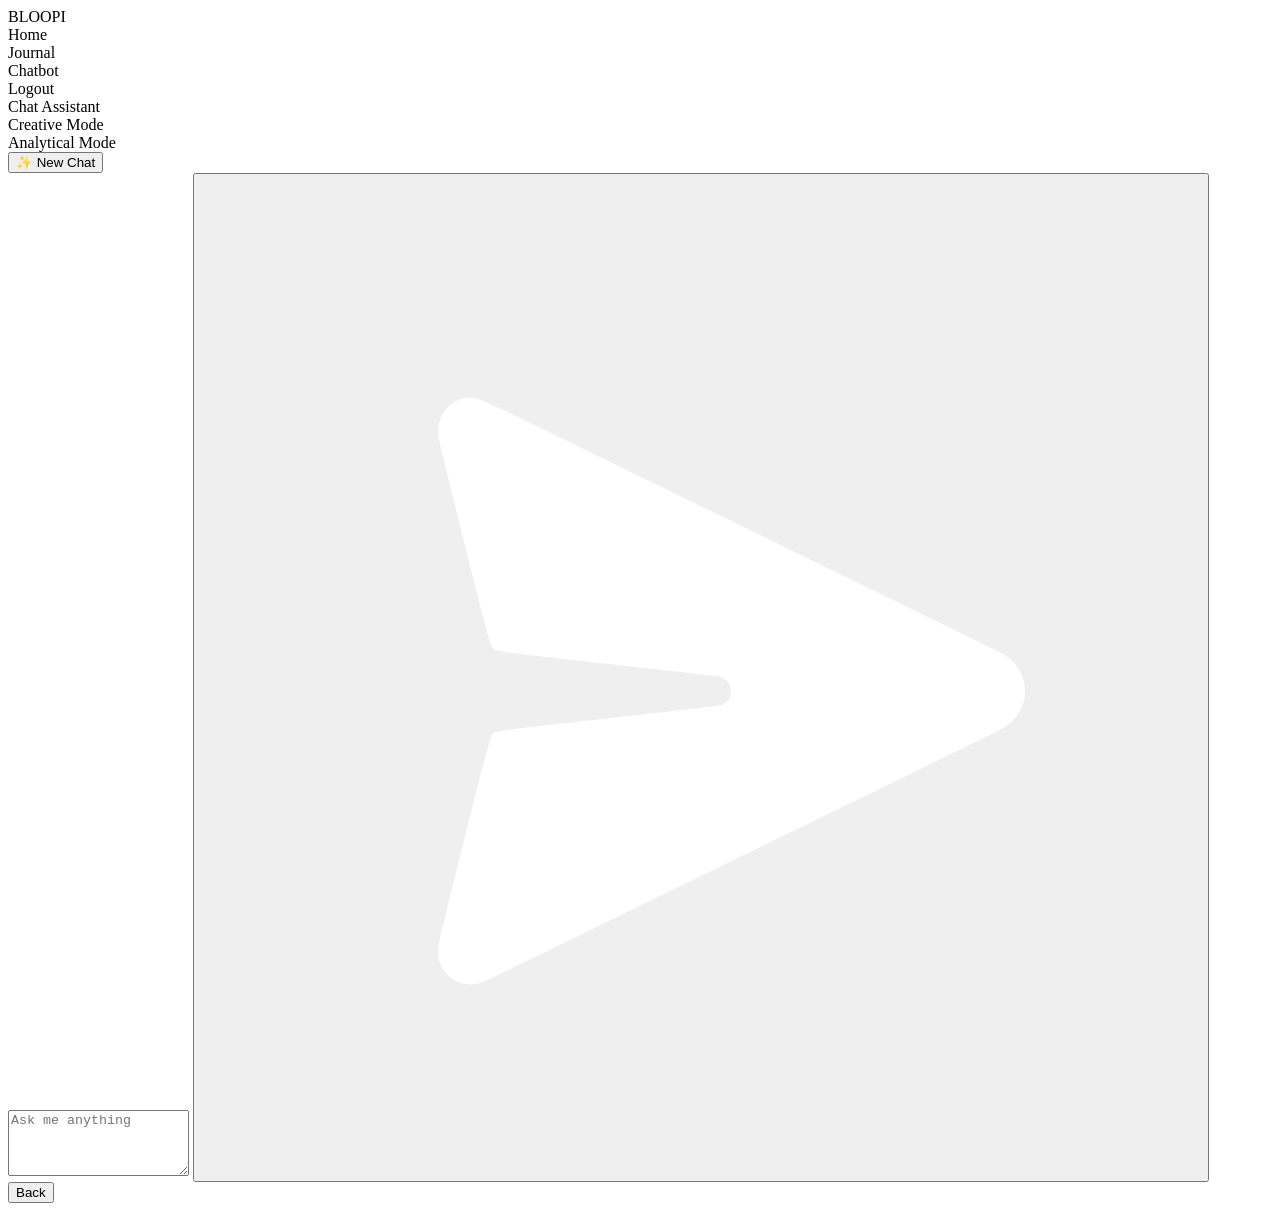
==== templates/chat.html @ b5a86d63 "chatpt2" ====
<!DOCTYPE html>
<html lang="en">
<head>
    <meta charset="UTF-8">
    <meta name="viewport" content="width=device-width, initial-scale=1.0">
    <link href="https://fonts.googleapis.com/css?family=Bungee&display=swap" rel="stylesheet">
    <link href="https://fonts.googleapis.com/css?family=Roboto+Mono&display=swap" rel="stylesheet">
    <title>chatbot</title>
    <link rel="stylesheet" href="{{ url_for('static', filename='chat.css') }}">
</head>
<body>
    <div class="page-container">
        <div class="navbar-column">
            <div class="logo-container">
                <div class="logo">BLOOPI</div>
            </div>
            <div class="nav-container">
                <div id='nav-home' class="nav-item">Home</div>
                <div id='nav-journal' class="nav-item">Journal</div>
                <div id='nav-chat' class="nav-item">Chatbot</div>
            </div>
            <div id="logout">Logout</div>
        </div>
        
        <div class="main-content">
            <div class="main-container">
                <div class="chat-rectangle">
                    <div class="chat-header">
                        <div class="chat-title">Chat Assistant</div>
                        <div class="chat-header-right">
                            <div class="mode-toggle">
                                <span class="mode-label">Creative Mode</span>
                                <div class="toggle-switch" id="modeToggle">
                                    <div class="toggle-slider"></div>
                                </div>
                                <span class="mode-label">Analytical Mode</span>
                            </div>
                            <button class="new-chat-button" id="newChatButton">
                                ✨ New Chat
                            </button>
                        </div>
                    </div>
                    
                    <div class="messages-area" id="messagesArea">
                        <!-- Messages will appear here -->
                    </div>
                    
                    <div class="input-container">
                        <textarea
                            class="input-box"
                            id="messageInput"
                            placeholder="Ask me anything"
                            rows="1"
                        ></textarea>
                        <button class="send-button" id="sendButton">
                            <div class="send-icon">
                                <img src="../static/images/send.png" alt="Send">
                            </div>
                        </button>
                    </div>
                </div>
                
                <button class="back-button">Back</button>
            </div>
        </div>
    </div>
    
    <script>
        const messageInput = document.getElementById('messageInput');
        const sendButton = document.getElementById('sendButton');
        const messagesArea = document.getElementById('messagesArea');

        // Set initial height for the textarea
        messageInput.style.height = '3.75rem'; // Initial size for one line

        // Auto-resize textarea with maximum height limit
        messageInput.addEventListener('input', function() {
        // Reset height to auto first to get accurate scroll height
        this.style.height = '3.75rem'; // Start with single line height
        
        // Only grow if content exceeds current height
        if (this.scrollHeight > this.clientHeight) {
            // Calculate new height with a maximum limit (4 lines approximately)
            const newHeight = Math.min(this.scrollHeight, 120);
        
            // Apply the new height in pixels for smoother transition
            this.style.height = newHeight + 'px';
        }
        });

        // Send message function
        function sendMessage() {
        const message = messageInput.value.trim();
        if (message) {
            // Create user message bubble
            const userMessageBubble = document.createElement('div');
            userMessageBubble.className = 'message-bubble user-message';
            userMessageBubble.textContent = message;
        
            // Add to messages area
            messagesArea.appendChild(userMessageBubble);
        
            // Clear input and reset height
            messageInput.value = '';
            messageInput.style.height = '3.75rem';
        
            // Add AI response (after a small delay to simulate thinking)
            setTimeout(() => {
            // Create AI message bubble
            const aiMessageBubble = document.createElement('div');
            aiMessageBubble.className = 'message-bubble ai-message';
            aiMessageBubble.textContent = "[Insert AI response]";
        
            // Add to messages area
            messagesArea.appendChild(aiMessageBubble);
        
            // Scroll messages to bottom
            messagesArea.scrollTop = messagesArea.scrollHeight;
            }, 500);
            
            // Scroll messages to bottom after user message
            messagesArea.scrollTop = messagesArea.scrollHeight;
        }
        }

        // Send button click
        sendButton.addEventListener('click', sendMessage);

        // Enter key to send (Shift+Enter for new line)
        messageInput.addEventListener('keypress', function(e) {
        if (e.key === 'Enter' && !e.shiftKey) {
            e.preventDefault();
            sendMessage();
        }
        });

        // Back button functionality
        document.querySelector('.back-button').addEventListener('click', function() {
        // You can add navigation logic here
        console.log('Back button clicked');
        });

        //toggle button
        document.getElementById('modeToggle').addEventListener('click', function() {
                    this.classList.toggle('active');
        });

         // New chat button functionality
        document.getElementById('newChatButton').addEventListener('click', function() {
            // Clear all messages
            const messagesArea = document.getElementById('messagesArea');
            messagesArea.innerHTML = '';
        });
    </script>
</body>
</html>
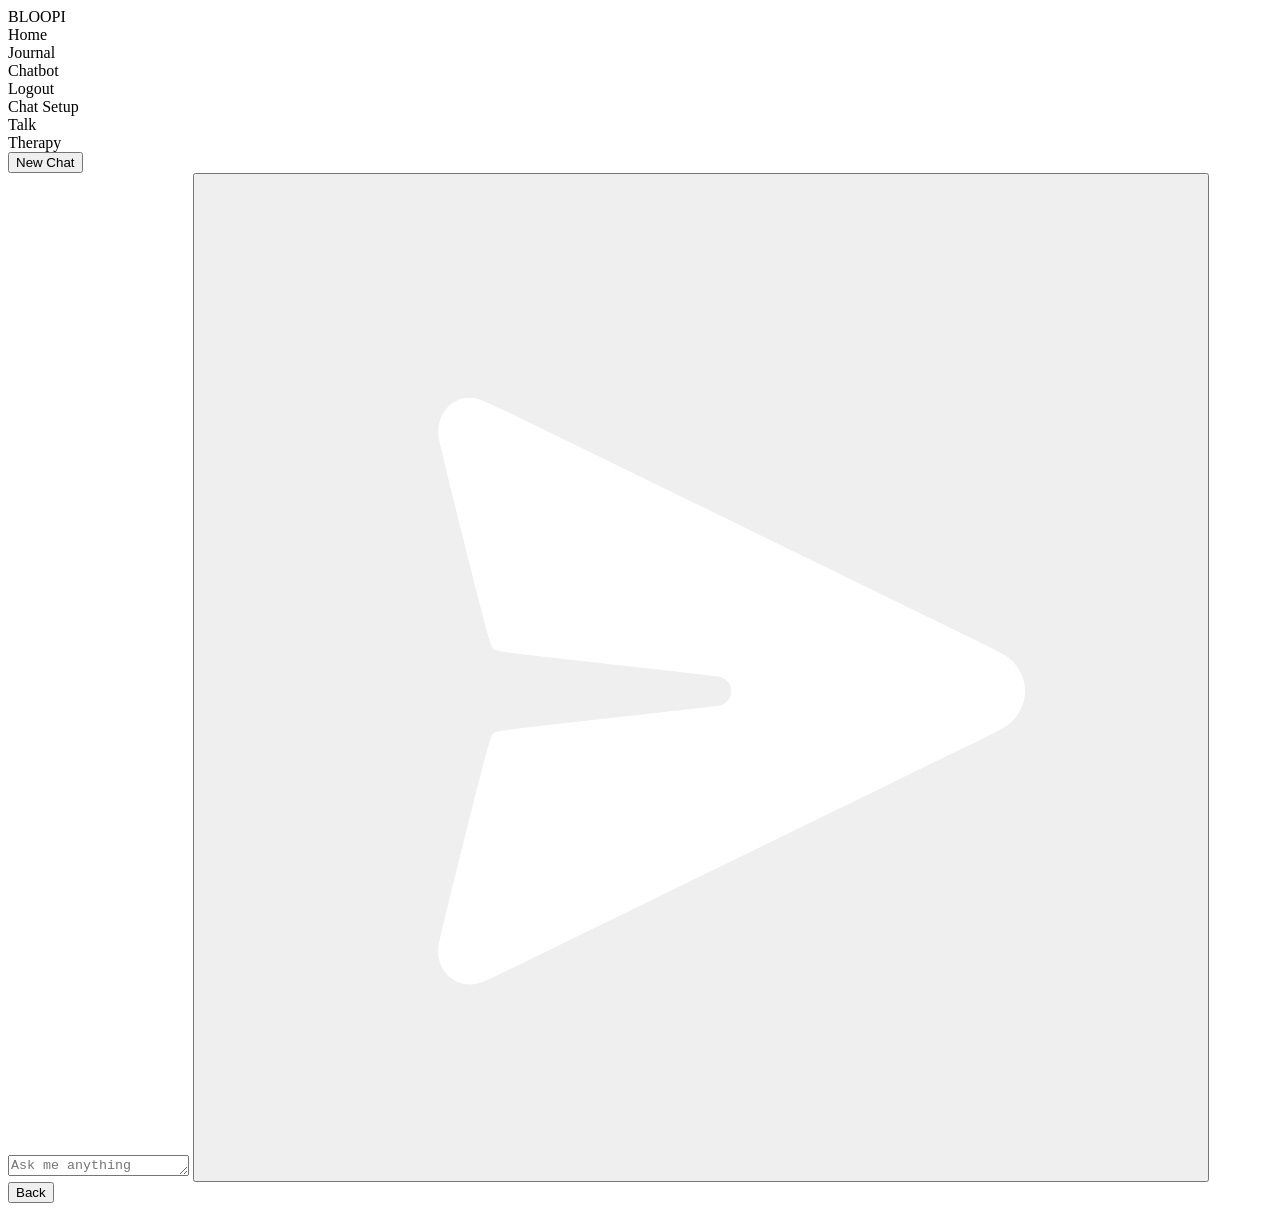
==== commit cd0c0a6b: "Merge branch 'main' of https://github.com/yf004/dreamhacks" ====
--- a/templates/chat.html
+++ b/templates/chat.html
@@ -26,21 +26,19 @@
             <div class="main-container">
                 <div class="chat-rectangle">
                     <div class="chat-header">
-                        <div class="chat-title">Chat Assistant</div>
-                        <div class="chat-header-right">
+                        <div class="chat-title">Chat Setup</div>
+                        <div class="chat-header-right"></div>
                             <div class="mode-toggle">
-                                <span class="mode-label">Creative Mode</span>
+                                <span class="mode-label">Talk</span>
                                 <div class="toggle-switch" id="modeToggle">
                                     <div class="toggle-slider"></div>
                                 </div>
-                                <span class="mode-label">Analytical Mode</span>
+                                <span class="mode-label">Therapy</span>
                             </div>
-                            <button class="new-chat-button" id="newChatButton">
-                                ✨ New Chat
-                            </button>
+                             <button class="new-chat-button" id="newChatButton">New Chat</button>
                         </div>
                     </div>
-                    
+                   
                     <div class="messages-area" id="messagesArea">
                         <!-- Messages will appear here -->
                     </div>
@@ -89,38 +87,40 @@
         });
 
         // Send message function
-        function sendMessage() {
-        const message = messageInput.value.trim();
-        if (message) {
-            // Create user message bubble
-            const userMessageBubble = document.createElement('div');
-            userMessageBubble.className = 'message-bubble user-message';
-            userMessageBubble.textContent = message;
-        
-            // Add to messages area
-            messagesArea.appendChild(userMessageBubble);
-        
-            // Clear input and reset height
-            messageInput.value = '';
-            messageInput.style.height = '3.75rem';
-        
-            // Add AI response (after a small delay to simulate thinking)
-            setTimeout(() => {
-            // Create AI message bubble
-            const aiMessageBubble = document.createElement('div');
-            aiMessageBubble.className = 'message-bubble ai-message';
-            aiMessageBubble.textContent = "[Insert AI response]";
-        
-            // Add to messages area
-            messagesArea.appendChild(aiMessageBubble);
-        
-            // Scroll messages to bottom
-            messagesArea.scrollTop = messagesArea.scrollHeight;
-            }, 500);
+        async function sendMessage() {
+            const message = messageInput.value.trim();
+            if (message) {
+                // Create user message bubble
+                const userMessageBubble = document.createElement('div');
+                userMessageBubble.className = 'message-bubble user-message';
+                userMessageBubble.textContent = message;
             
-            // Scroll messages to bottom after user message
-            messagesArea.scrollTop = messagesArea.scrollHeight;
-        }
+                // Add to messages area
+                messagesArea.appendChild(userMessageBubble);
+            
+                // Clear input and reset height
+                messageInput.value = '';
+                messageInput.style.height = '3.75rem';
+            
+                // Add AI response (after a small delay to simulate thinking)
+                setTimeout(() => {
+                // Create AI message bubble
+                const aiMessageBubble = document.createElement('div');
+                aiMessageBubble.className = 'message-bubble ai-message';
+
+                get_ai_response(message, "talk")
+                aiMessageBubble.textContent = message;
+            
+                // Add to messages area
+                messagesArea.appendChild(aiMessageBubble);
+            
+                // Scroll messages to bottom
+                messagesArea.scrollTop = messagesArea.scrollHeight;
+                }, 500);
+                
+                // Scroll messages to bottom after user message
+                messagesArea.scrollTop = messagesArea.scrollHeight;
+            }
         }
 
         // Send button click
@@ -145,12 +145,37 @@
                     this.classList.toggle('active');
         });
 
+<<<<<<< HEAD
+
+        async function get_ai_response(user_input, mode){
+            let formData = new FormData();
+            formData.append('message', user_input);
+            formData.append('mode', mode);
+            fetch('/get_chatbot_response', {
+                method: 'POST',
+                body: formData
+            }).then(response => {
+                if (!response.ok) {
+                    throw new Error('Network response was not ok');
+                }
+                return response.json();
+            }).then(data => {
+                if (data.hasOwnProperty('response')) {
+                    return data.response;
+                }
+            })
+            .catch(error => {
+                console.log(error);
+            });
+        }
+=======
          // New chat button functionality
         document.getElementById('newChatButton').addEventListener('click', function() {
             // Clear all messages
             const messagesArea = document.getElementById('messagesArea');
             messagesArea.innerHTML = '';
         });
+>>>>>>> 15da755f329161cb8f94271bc91508cb7e93136d
     </script>
 </body>
 </html>
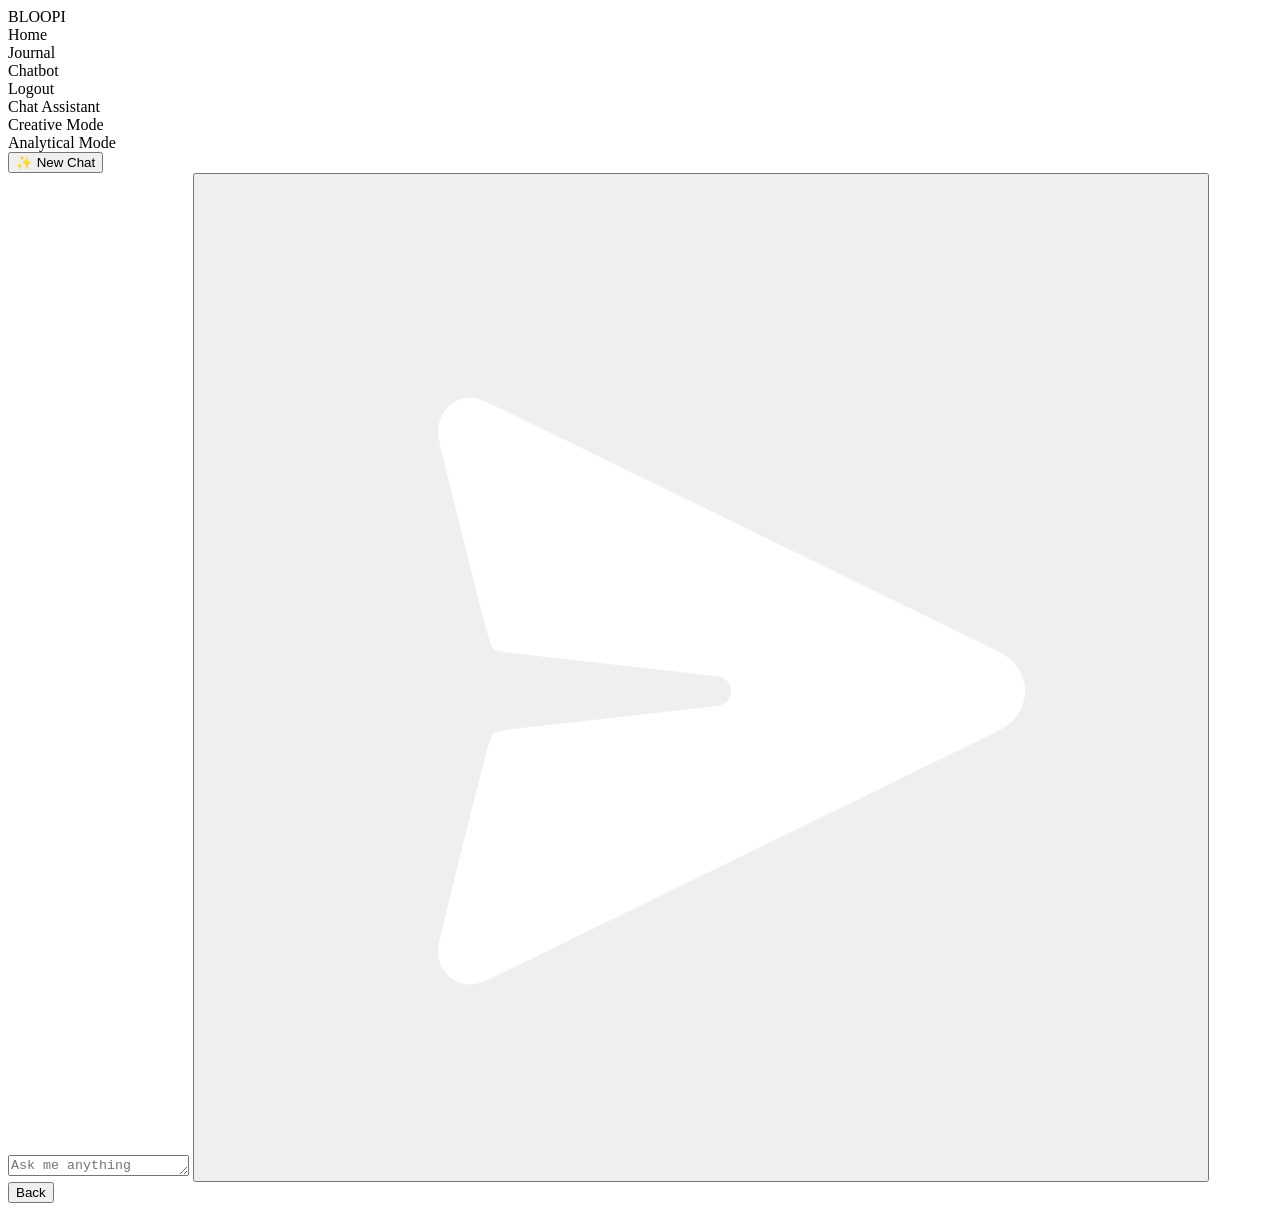
==== commit 0e2831d1: "Merge branch 'main' of https://github.com/yf004/dreamhacks" ====
--- a/templates/chat.html
+++ b/templates/chat.html
@@ -26,19 +26,21 @@
             <div class="main-container">
                 <div class="chat-rectangle">
                     <div class="chat-header">
-                        <div class="chat-title">Chat Setup</div>
-                        <div class="chat-header-right"></div>
+                        <div class="chat-title">Chat Assistant</div>
+                        <div class="chat-header-right">
                             <div class="mode-toggle">
-                                <span class="mode-label">Talk</span>
+                                <span class="mode-label">Creative Mode</span>
                                 <div class="toggle-switch" id="modeToggle">
                                     <div class="toggle-slider"></div>
                                 </div>
-                                <span class="mode-label">Therapy</span>
+                                <span class="mode-label">Analytical Mode</span>
                             </div>
-                             <button class="new-chat-button" id="newChatButton">New Chat</button>
+                            <button class="new-chat-button" id="newChatButton">
+                                ✨ New Chat
+                            </button>
                         </div>
                     </div>
-                   
+                    
                     <div class="messages-area" id="messagesArea">
                         <!-- Messages will appear here -->
                     </div>
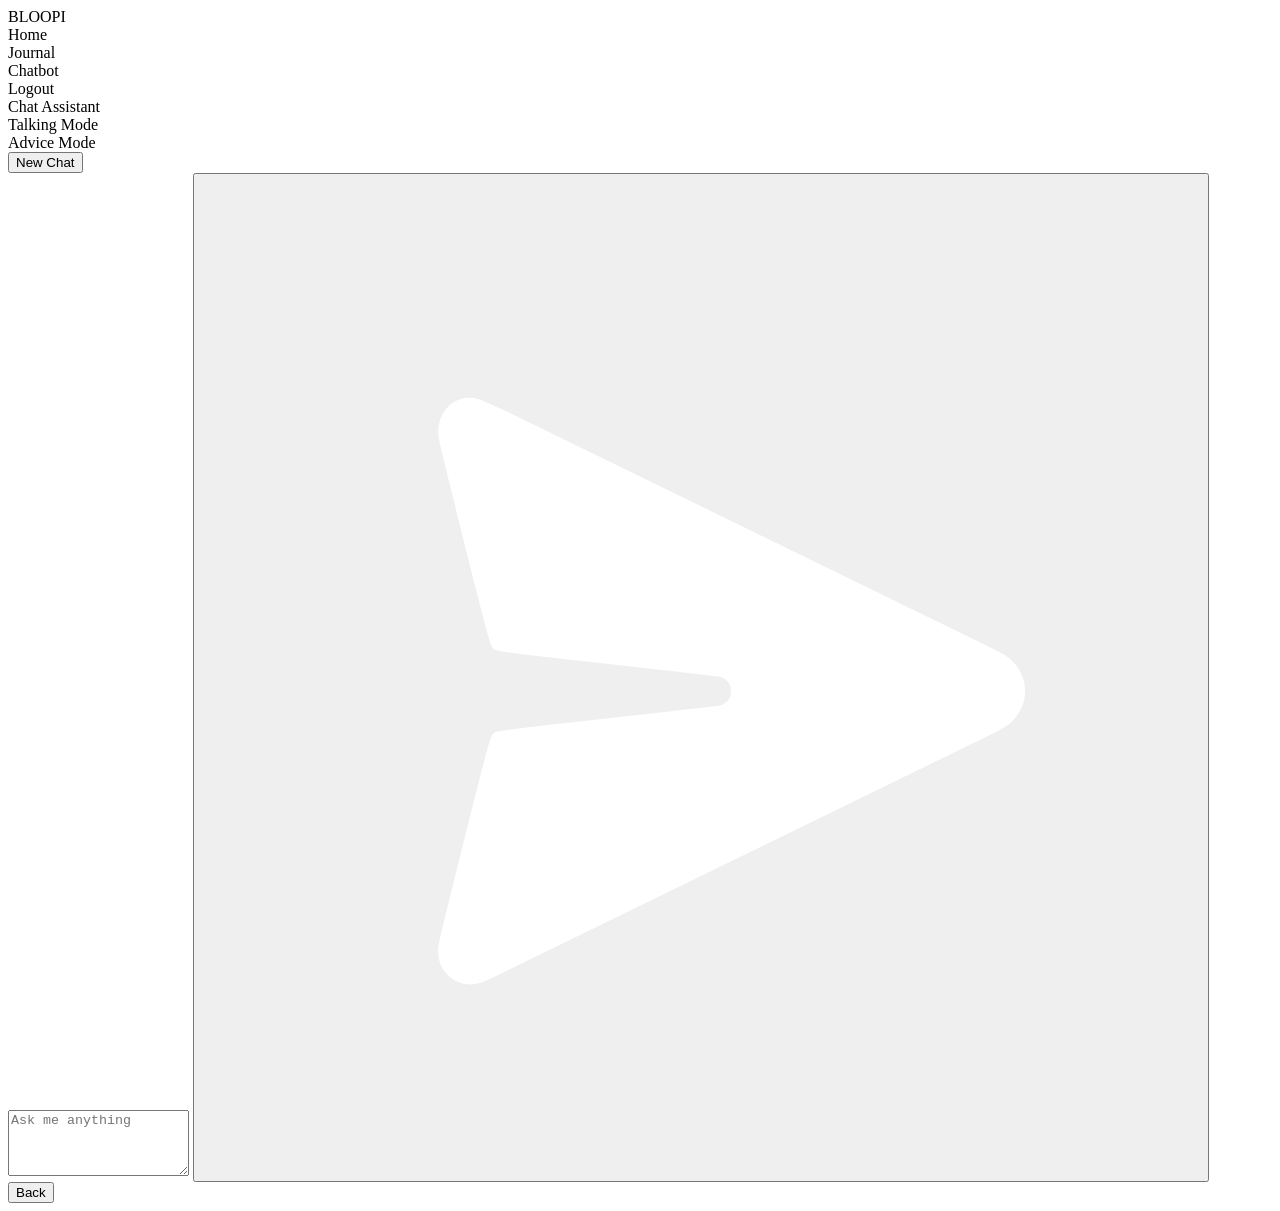
==== commit 12b4d51c: "chatpt3" ====
--- a/templates/chat.html
+++ b/templates/chat.html
@@ -29,15 +29,13 @@
                         <div class="chat-title">Chat Assistant</div>
                         <div class="chat-header-right">
                             <div class="mode-toggle">
-                                <span class="mode-label">Creative Mode</span>
+                                <span class="mode-label">Talking Mode</span>
                                 <div class="toggle-switch" id="modeToggle">
                                     <div class="toggle-slider"></div>
                                 </div>
-                                <span class="mode-label">Analytical Mode</span>
+                                <span class="mode-label">Advice Mode</span>
                             </div>
-                            <button class="new-chat-button" id="newChatButton">
-                                ✨ New Chat
-                            </button>
+                            <button class="new-chat-button" id="newChatButton"> New Chat</button>
                         </div>
                     </div>
                     
@@ -89,40 +87,38 @@
         });
 
         // Send message function
-        async function sendMessage() {
-            const message = messageInput.value.trim();
-            if (message) {
-                // Create user message bubble
-                const userMessageBubble = document.createElement('div');
-                userMessageBubble.className = 'message-bubble user-message';
-                userMessageBubble.textContent = message;
+        function sendMessage() {
+        const message = messageInput.value.trim();
+        if (message) {
+            // Create user message bubble
+            const userMessageBubble = document.createElement('div');
+            userMessageBubble.className = 'message-bubble user-message';
+            userMessageBubble.textContent = message;
+        
+            // Add to messages area
+            messagesArea.appendChild(userMessageBubble);
+        
+            // Clear input and reset height
+            messageInput.value = '';
+            messageInput.style.height = '3.75rem';
+        
+            // Add AI response (after a small delay to simulate thinking)
+            setTimeout(() => {
+            // Create AI message bubble
+            const aiMessageBubble = document.createElement('div');
+            aiMessageBubble.className = 'message-bubble ai-message';
+            aiMessageBubble.textContent = "[Insert AI response]";
+        
+            // Add to messages area
+            messagesArea.appendChild(aiMessageBubble);
+        
+            // Scroll messages to bottom
+            messagesArea.scrollTop = messagesArea.scrollHeight;
+            }, 500);
             
-                // Add to messages area
-                messagesArea.appendChild(userMessageBubble);
-            
-                // Clear input and reset height
-                messageInput.value = '';
-                messageInput.style.height = '3.75rem';
-            
-                // Add AI response (after a small delay to simulate thinking)
-                setTimeout(() => {
-                // Create AI message bubble
-                const aiMessageBubble = document.createElement('div');
-                aiMessageBubble.className = 'message-bubble ai-message';
-
-                get_ai_response(message, "talk")
-                aiMessageBubble.textContent = message;
-            
-                // Add to messages area
-                messagesArea.appendChild(aiMessageBubble);
-            
-                // Scroll messages to bottom
-                messagesArea.scrollTop = messagesArea.scrollHeight;
-                }, 500);
-                
-                // Scroll messages to bottom after user message
-                messagesArea.scrollTop = messagesArea.scrollHeight;
-            }
+            // Scroll messages to bottom after user message
+            messagesArea.scrollTop = messagesArea.scrollHeight;
+        }
         }
 
         // Send button click
@@ -147,37 +143,12 @@
                     this.classList.toggle('active');
         });
 
-<<<<<<< HEAD
-
-        async function get_ai_response(user_input, mode){
-            let formData = new FormData();
-            formData.append('message', user_input);
-            formData.append('mode', mode);
-            fetch('/get_chatbot_response', {
-                method: 'POST',
-                body: formData
-            }).then(response => {
-                if (!response.ok) {
-                    throw new Error('Network response was not ok');
-                }
-                return response.json();
-            }).then(data => {
-                if (data.hasOwnProperty('response')) {
-                    return data.response;
-                }
-            })
-            .catch(error => {
-                console.log(error);
-            });
-        }
-=======
          // New chat button functionality
         document.getElementById('newChatButton').addEventListener('click', function() {
             // Clear all messages
             const messagesArea = document.getElementById('messagesArea');
             messagesArea.innerHTML = '';
         });
->>>>>>> 15da755f329161cb8f94271bc91508cb7e93136d
     </script>
 </body>
 </html>
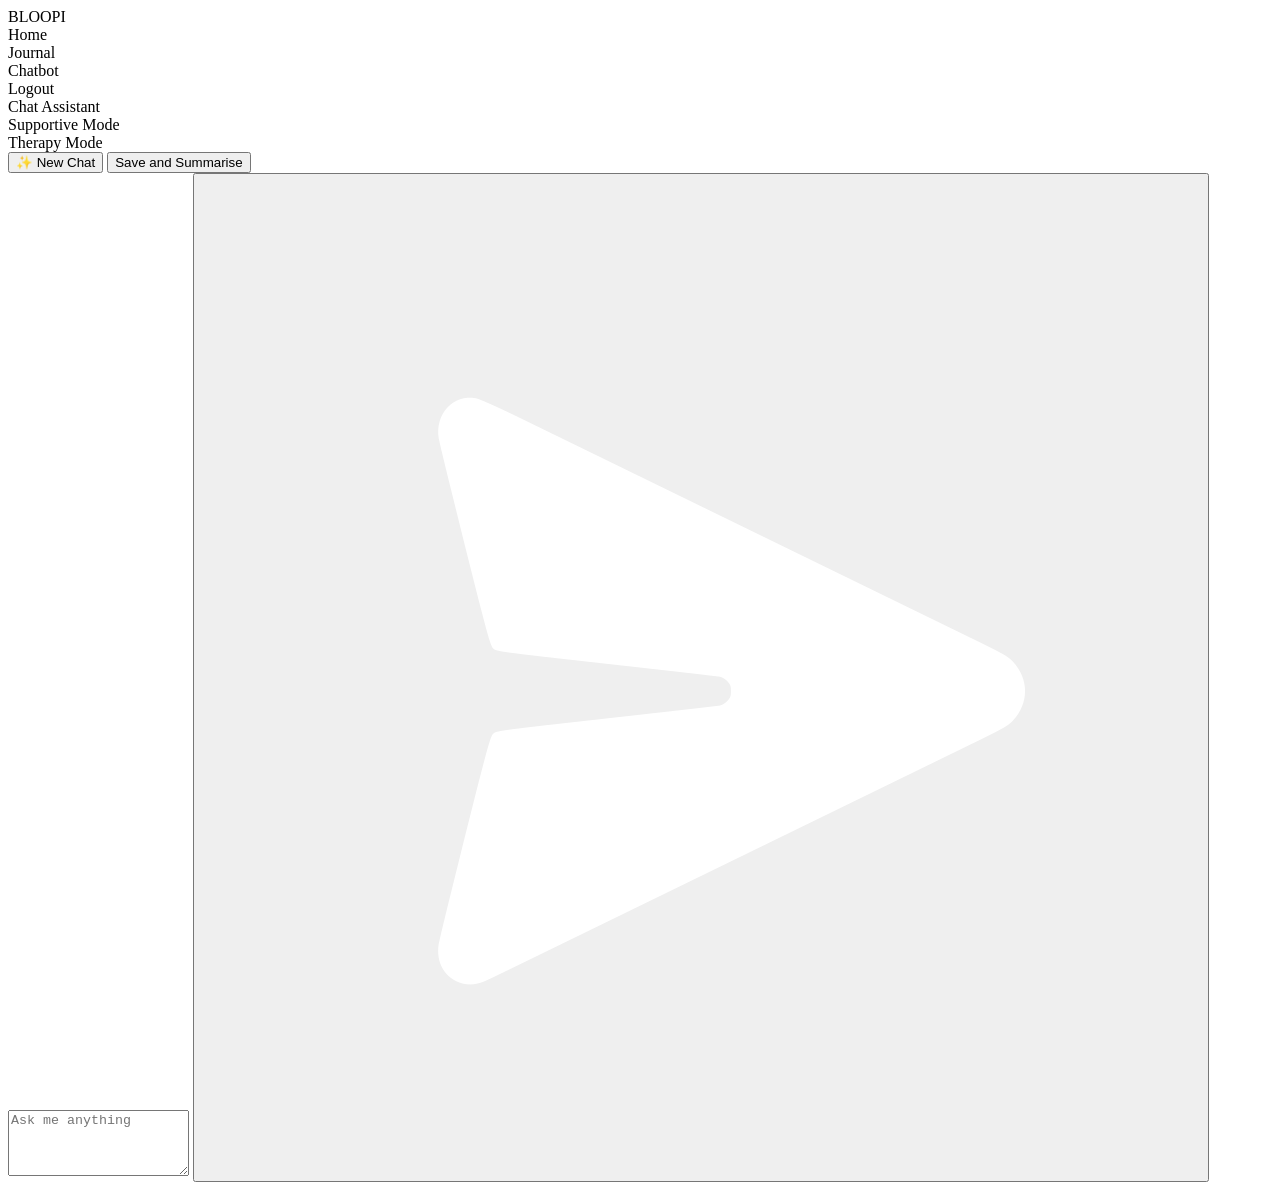
==== commit 171b7963: "yay" ====
--- a/templates/chat.html
+++ b/templates/chat.html
@@ -29,13 +29,14 @@
                         <div class="chat-title">Chat Assistant</div>
                         <div class="chat-header-right">
                             <div class="mode-toggle">
-                                <span class="mode-label">Talking Mode</span>
+                                <span class="mode-label">Supportive Mode</span>
                                 <div class="toggle-switch" id="modeToggle">
                                     <div class="toggle-slider"></div>
                                 </div>
-                                <span class="mode-label">Advice Mode</span>
+                                <span class="mode-label">Therapy Mode</span>
                             </div>
-                            <button class="new-chat-button" id="newChatButton"> New Chat</button>
+                            <button class="new-chat-button" id="newChatButton">✨ New Chat</button>
+                            <button class="new-chat-button" id="saveButn">Save and Summarise</button>
                         </div>
                     </div>
                     
@@ -57,22 +58,20 @@
                         </button>
                     </div>
                 </div>
-                
-                <button class="back-button">Back</button>
             </div>
         </div>
     </div>
     
     <script>
-        const messageInput = document.getElementById('messageInput');
-        const sendButton = document.getElementById('sendButton');
-        const messagesArea = document.getElementById('messagesArea');
-
-        // Set initial height for the textarea
-        messageInput.style.height = '3.75rem'; // Initial size for one line
-
-        // Auto-resize textarea with maximum height limit
-        messageInput.addEventListener('input', function() {
+    const messageInput = document.getElementById('messageInput');
+    const sendButton = document.getElementById('sendButton');
+    const messagesArea = document.getElementById('messagesArea');
+
+    // Set initial height for the textarea
+    messageInput.style.height = '3.75rem'; // Initial size for one line
+
+    // Auto-resize textarea with maximum height limit
+    messageInput.addEventListener('input', function() {
         // Reset height to auto first to get accurate scroll height
         this.style.height = '3.75rem'; // Start with single line height
         
@@ -84,10 +83,13 @@
             // Apply the new height in pixels for smoother transition
             this.style.height = newHeight + 'px';
         }
-        });
-
-        // Send message function
-        function sendMessage() {
+    });
+
+    const modes = ['talk', 'help'];
+    let currMode = 0;
+
+    // Send message function
+    async function sendMessage() {
         const message = messageInput.value.trim();
         if (message) {
             // Create user message bubble
@@ -103,52 +105,114 @@
             messageInput.style.height = '3.75rem';
         
             // Add AI response (after a small delay to simulate thinking)
-            setTimeout(() => {
-            // Create AI message bubble
-            const aiMessageBubble = document.createElement('div');
-            aiMessageBubble.className = 'message-bubble ai-message';
-            aiMessageBubble.textContent = "[Insert AI response]";
-        
-            // Add to messages area
-            messagesArea.appendChild(aiMessageBubble);
-        
-            // Scroll messages to bottom
-            messagesArea.scrollTop = messagesArea.scrollHeight;
+            setTimeout(async () => { // Make the callback async
+                // Create AI message bubble
+                const aiMessageBubble = document.createElement('div');
+                aiMessageBubble.className = 'message-bubble ai-message';
+                aiMessageBubble.textContent = '...';
+                messagesArea.appendChild(aiMessageBubble);
+                
+                // Await the AI response
+                const aiResponse = await get_ai_response(message, modes[currMode]);
+                aiMessageBubble.textContent = aiResponse;
+                // Scroll messages to bottom
+                messagesArea.scrollTop = messagesArea.scrollHeight;
             }, 500);
             
             // Scroll messages to bottom after user message
             messagesArea.scrollTop = messagesArea.scrollHeight;
         }
-        }
-
-        // Send button click
-        sendButton.addEventListener('click', sendMessage);
-
-        // Enter key to send (Shift+Enter for new line)
-        messageInput.addEventListener('keypress', function(e) {
+    }
+
+    // Send button click
+    sendButton.addEventListener('click', sendMessage);
+
+    // Enter key to send (Shift+Enter for new line)
+    messageInput.addEventListener('keypress', function(e) {
         if (e.key === 'Enter' && !e.shiftKey) {
             e.preventDefault();
             sendMessage();
         }
+    });
+
+    document.getElementById('modeToggle').addEventListener('click', function() {
+        this.classList.toggle('active');
+        currMode += 1;
+        currMode = currMode % 2;
+    });
+
+    async function get_ai_response(user_input, mode) {
+        let formData = new FormData();
+        formData.append('message', user_input);
+        formData.append('mode', mode);
+        
+        try {
+            const response = await fetch('/get_chatbot_response', {
+                method: 'POST',
+                body: formData
+            });
+            if (!response.ok) {
+                throw new Error('Network response was not ok');
+            }
+            const data = await response.json();
+            if (data.hasOwnProperty('response')) {
+                return data.response; // Return the AI response
+            }
+        } catch (error) {
+            console.log(error);
+        }
+    }
+
+    // New chat button functionality
+    document.getElementById('newChatButton').addEventListener('click', function() {
+        fetch('/new_chat', {
+            method: 'GET'
+        })
+        .catch(error => {
+            console.log(error);
         });
-
-        // Back button functionality
-        document.querySelector('.back-button').addEventListener('click', function() {
-        // You can add navigation logic here
-        console.log('Back button clicked');
+    });
+
+    function setUpNavBar(curr) {
+        document.getElementById('nav-home').onclick = function() {
+            if (curr !== 'home') { window.location.href = "/home"; }
+        };
+        document.getElementById('nav-journal').onclick = function() {
+            if (curr !== 'journal') { window.location.href = "/journal"; }
+        };
+        document.getElementById('nav-chat').onclick = function() {
+            if (curr !== 'chat') { window.location.href = "/chat"; }
+        };
+    }
+
+    setUpNavBar('chat');
+
+    document.getElementById('saveButn').onclick = async function(){
+        const aiMessageBubble = document.createElement('div');
+        aiMessageBubble.className = 'message-bubble ai-message';
+        aiMessageBubble.textContent = '...';
+        fetch('/save_chat', {
+            method: 'GET'
+        }).then(response => {
+            if (!response.ok) {
+                throw new Error('Network response was not ok');
+            }
+            return response.json();
+        }).then(data => {
+            if (data.hasOwnProperty('summary')) {
+                const summary = data.get('summary');
+                aiMessageBubble.textContent = summary;
+                messagesArea.appendChild(aiMessageBubble);
+
+            } else {
+                return;
+            }
+        })
+        .catch(error => {
+            console.log(error);
         });
-
-        //toggle button
-        document.getElementById('modeToggle').addEventListener('click', function() {
-                    this.classList.toggle('active');
-        });
-
-         // New chat button functionality
-        document.getElementById('newChatButton').addEventListener('click', function() {
-            // Clear all messages
-            const messagesArea = document.getElementById('messagesArea');
-            messagesArea.innerHTML = '';
-        });
-    </script>
+    }
+</script>
+
 </body>
 </html>
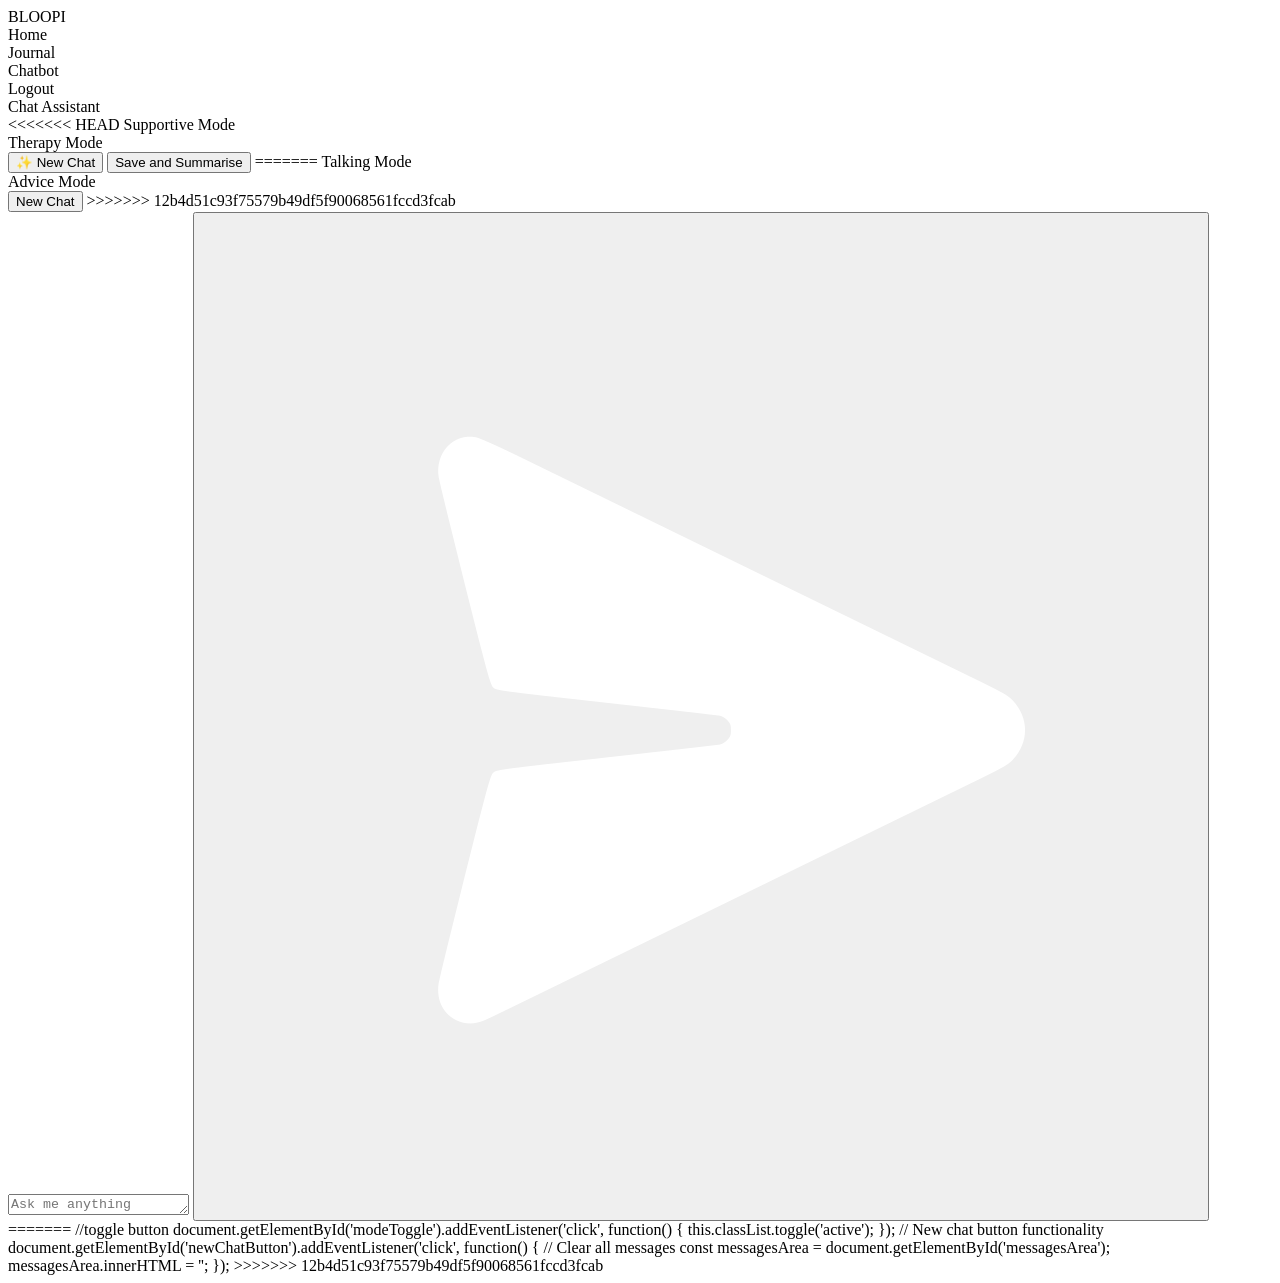
==== commit 3febf42c: "Merge branch 'main' of https://github.com/yf004/dreamhacks" ====
--- a/templates/chat.html
+++ b/templates/chat.html
@@ -29,6 +29,7 @@
                         <div class="chat-title">Chat Assistant</div>
                         <div class="chat-header-right">
                             <div class="mode-toggle">
+<<<<<<< HEAD
                                 <span class="mode-label">Supportive Mode</span>
                                 <div class="toggle-switch" id="modeToggle">
                                     <div class="toggle-slider"></div>
@@ -37,6 +38,15 @@
                             </div>
                             <button class="new-chat-button" id="newChatButton">✨ New Chat</button>
                             <button class="new-chat-button" id="saveButn">Save and Summarise</button>
+=======
+                                <span class="mode-label">Talking Mode</span>
+                                <div class="toggle-switch" id="modeToggle">
+                                    <div class="toggle-slider"></div>
+                                </div>
+                                <span class="mode-label">Advice Mode</span>
+                            </div>
+                            <button class="new-chat-button" id="newChatButton"> New Chat</button>
+>>>>>>> 12b4d51c93f75579b49df5f90068561fccd3fcab
                         </div>
                     </div>
                     
@@ -85,11 +95,16 @@
         }
     });
 
+<<<<<<< HEAD
     const modes = ['talk', 'help'];
     let currMode = 0;
 
     // Send message function
     async function sendMessage() {
+=======
+        // Send message function
+        function sendMessage() {
+>>>>>>> 12b4d51c93f75579b49df5f90068561fccd3fcab
         const message = messageInput.value.trim();
         if (message) {
             // Create user message bubble
@@ -105,6 +120,7 @@
             messageInput.style.height = '3.75rem';
         
             // Add AI response (after a small delay to simulate thinking)
+<<<<<<< HEAD
             setTimeout(async () => { // Make the callback async
                 // Create AI message bubble
                 const aiMessageBubble = document.createElement('div');
@@ -117,10 +133,27 @@
                 aiMessageBubble.textContent = aiResponse;
                 // Scroll messages to bottom
                 messagesArea.scrollTop = messagesArea.scrollHeight;
+=======
+            setTimeout(() => {
+            // Create AI message bubble
+            const aiMessageBubble = document.createElement('div');
+            aiMessageBubble.className = 'message-bubble ai-message';
+            aiMessageBubble.textContent = "[Insert AI response]";
+        
+            // Add to messages area
+            messagesArea.appendChild(aiMessageBubble);
+        
+            // Scroll messages to bottom
+            messagesArea.scrollTop = messagesArea.scrollHeight;
+>>>>>>> 12b4d51c93f75579b49df5f90068561fccd3fcab
             }, 500);
             
             // Scroll messages to bottom after user message
             messagesArea.scrollTop = messagesArea.scrollHeight;
+<<<<<<< HEAD
+=======
+        }
+>>>>>>> 12b4d51c93f75579b49df5f90068561fccd3fcab
         }
     }
 
@@ -141,6 +174,7 @@
         currMode = currMode % 2;
     });
 
+<<<<<<< HEAD
     async function get_ai_response(user_input, mode) {
         let formData = new FormData();
         formData.append('message', user_input);
@@ -214,5 +248,19 @@
     }
 </script>
 
+=======
+        //toggle button
+        document.getElementById('modeToggle').addEventListener('click', function() {
+                    this.classList.toggle('active');
+        });
+
+         // New chat button functionality
+        document.getElementById('newChatButton').addEventListener('click', function() {
+            // Clear all messages
+            const messagesArea = document.getElementById('messagesArea');
+            messagesArea.innerHTML = '';
+        });
+    </script>
+>>>>>>> 12b4d51c93f75579b49df5f90068561fccd3fcab
 </body>
 </html>
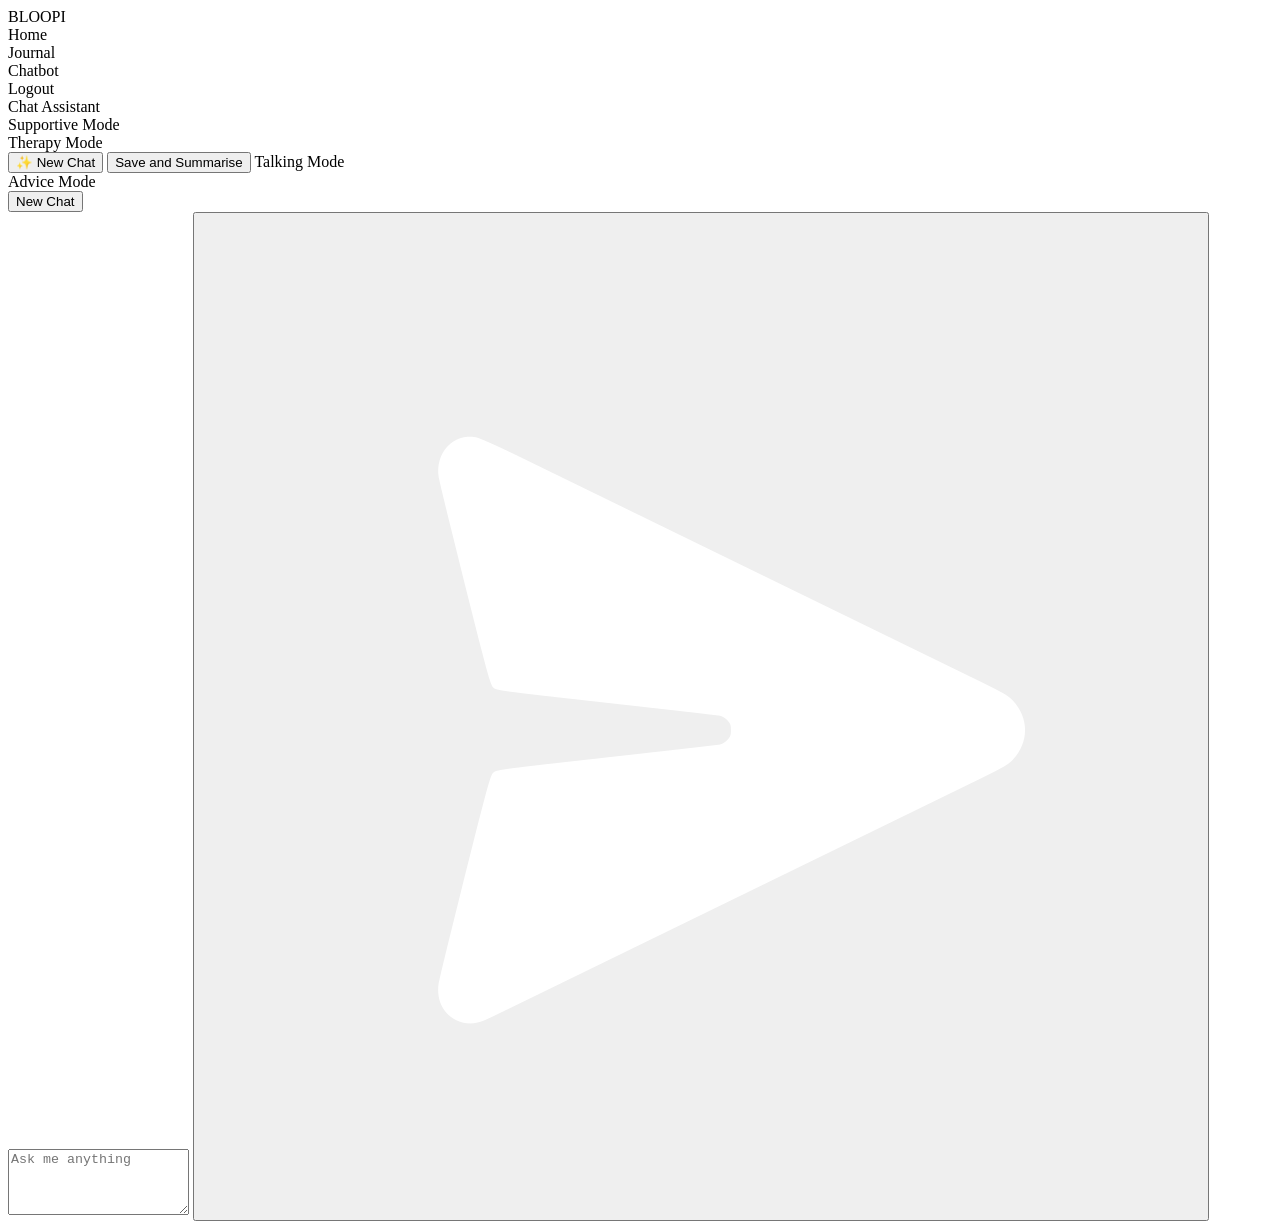
==== commit 650fbf1e: "rawr" ====
--- a/templates/chat.html
+++ b/templates/chat.html
@@ -29,7 +29,6 @@
                         <div class="chat-title">Chat Assistant</div>
                         <div class="chat-header-right">
                             <div class="mode-toggle">
-<<<<<<< HEAD
                                 <span class="mode-label">Supportive Mode</span>
                                 <div class="toggle-switch" id="modeToggle">
                                     <div class="toggle-slider"></div>
@@ -38,7 +37,6 @@
                             </div>
                             <button class="new-chat-button" id="newChatButton">✨ New Chat</button>
                             <button class="new-chat-button" id="saveButn">Save and Summarise</button>
-=======
                                 <span class="mode-label">Talking Mode</span>
                                 <div class="toggle-switch" id="modeToggle">
                                     <div class="toggle-slider"></div>
@@ -46,7 +44,6 @@
                                 <span class="mode-label">Advice Mode</span>
                             </div>
                             <button class="new-chat-button" id="newChatButton"> New Chat</button>
->>>>>>> 12b4d51c93f75579b49df5f90068561fccd3fcab
                         </div>
                     </div>
                     
@@ -72,7 +69,7 @@
         </div>
     </div>
     
-    <script>
+<script>
     const messageInput = document.getElementById('messageInput');
     const sendButton = document.getElementById('sendButton');
     const messagesArea = document.getElementById('messagesArea');
@@ -95,16 +92,11 @@
         }
     });
 
-<<<<<<< HEAD
     const modes = ['talk', 'help'];
     let currMode = 0;
 
     // Send message function
     async function sendMessage() {
-=======
-        // Send message function
-        function sendMessage() {
->>>>>>> 12b4d51c93f75579b49df5f90068561fccd3fcab
         const message = messageInput.value.trim();
         if (message) {
             // Create user message bubble
@@ -120,40 +112,20 @@
             messageInput.style.height = '3.75rem';
         
             // Add AI response (after a small delay to simulate thinking)
-<<<<<<< HEAD
             setTimeout(async () => { // Make the callback async
                 // Create AI message bubble
                 const aiMessageBubble = document.createElement('div');
                 aiMessageBubble.className = 'message-bubble ai-message';
-                aiMessageBubble.textContent = '...';
+                aiMessageBubble.textContent = '...'; // Placeholder for loading
                 messagesArea.appendChild(aiMessageBubble);
                 
                 // Await the AI response
                 const aiResponse = await get_ai_response(message, modes[currMode]);
-                aiMessageBubble.textContent = aiResponse;
+                aiMessageBubble.textContent = aiResponse; // Set the AI response
+            
                 // Scroll messages to bottom
                 messagesArea.scrollTop = messagesArea.scrollHeight;
-=======
-            setTimeout(() => {
-            // Create AI message bubble
-            const aiMessageBubble = document.createElement('div');
-            aiMessageBubble.className = 'message-bubble ai-message';
-            aiMessageBubble.textContent = "[Insert AI response]";
-        
-            // Add to messages area
-            messagesArea.appendChild(aiMessageBubble);
-        
-            // Scroll messages to bottom
-            messagesArea.scrollTop = messagesArea.scrollHeight;
->>>>>>> 12b4d51c93f75579b49df5f90068561fccd3fcab
             }, 500);
-            
-            // Scroll messages to bottom after user message
-            messagesArea.scrollTop = messagesArea.scrollHeight;
-<<<<<<< HEAD
-=======
-        }
->>>>>>> 12b4d51c93f75579b49df5f90068561fccd3fcab
         }
     }
 
@@ -174,7 +146,6 @@
         currMode = currMode % 2;
     });
 
-<<<<<<< HEAD
     async function get_ai_response(user_input, mode) {
         let formData = new FormData();
         formData.append('message', user_input);
@@ -199,13 +170,32 @@
 
     // New chat button functionality
     document.getElementById('newChatButton').addEventListener('click', function() {
-        fetch('/new_chat', {
-            method: 'GET'
-        })
-        .catch(error => {
+        // Clear all messages
+        messagesArea.innerHTML = '';
+    });
+
+    document.getElementById('saveButn').onclick = async function() {
+        const aiMessageBubble = document.createElement('div');
+        aiMessageBubble.className = 'message-bubble ai-message';
+        aiMessageBubble.textContent = '...'; // Placeholder for loading
+        messagesArea.appendChild(aiMessageBubble); // Add loading bubble
+
+        try {
+            const response = await fetch('/save_chat', {
+                method: 'GET'
+            });
+            if (!response.ok) {
+                throw new Error('Network response was not ok');
+            }
+            const data = await response.json();
+            if (data.hasOwnProperty('summary')) {
+                const summary = data.summary; // Correctly access summary
+                aiMessageBubble.textContent = summary; // Set the summary
+            }
+        } catch (error) {
             console.log(error);
-        });
-    });
+        }
+    }
 
     function setUpNavBar(curr) {
         document.getElementById('nav-home').onclick = function() {
@@ -220,47 +210,7 @@
     }
 
     setUpNavBar('chat');
-
-    document.getElementById('saveButn').onclick = async function(){
-        const aiMessageBubble = document.createElement('div');
-        aiMessageBubble.className = 'message-bubble ai-message';
-        aiMessageBubble.textContent = '...';
-        fetch('/save_chat', {
-            method: 'GET'
-        }).then(response => {
-            if (!response.ok) {
-                throw new Error('Network response was not ok');
-            }
-            return response.json();
-        }).then(data => {
-            if (data.hasOwnProperty('summary')) {
-                const summary = data.get('summary');
-                aiMessageBubble.textContent = summary;
-                messagesArea.appendChild(aiMessageBubble);
-
-            } else {
-                return;
-            }
-        })
-        .catch(error => {
-            console.log(error);
-        });
-    }
 </script>
 
-=======
-        //toggle button
-        document.getElementById('modeToggle').addEventListener('click', function() {
-                    this.classList.toggle('active');
-        });
-
-         // New chat button functionality
-        document.getElementById('newChatButton').addEventListener('click', function() {
-            // Clear all messages
-            const messagesArea = document.getElementById('messagesArea');
-            messagesArea.innerHTML = '';
-        });
-    </script>
->>>>>>> 12b4d51c93f75579b49df5f90068561fccd3fcab
 </body>
 </html>
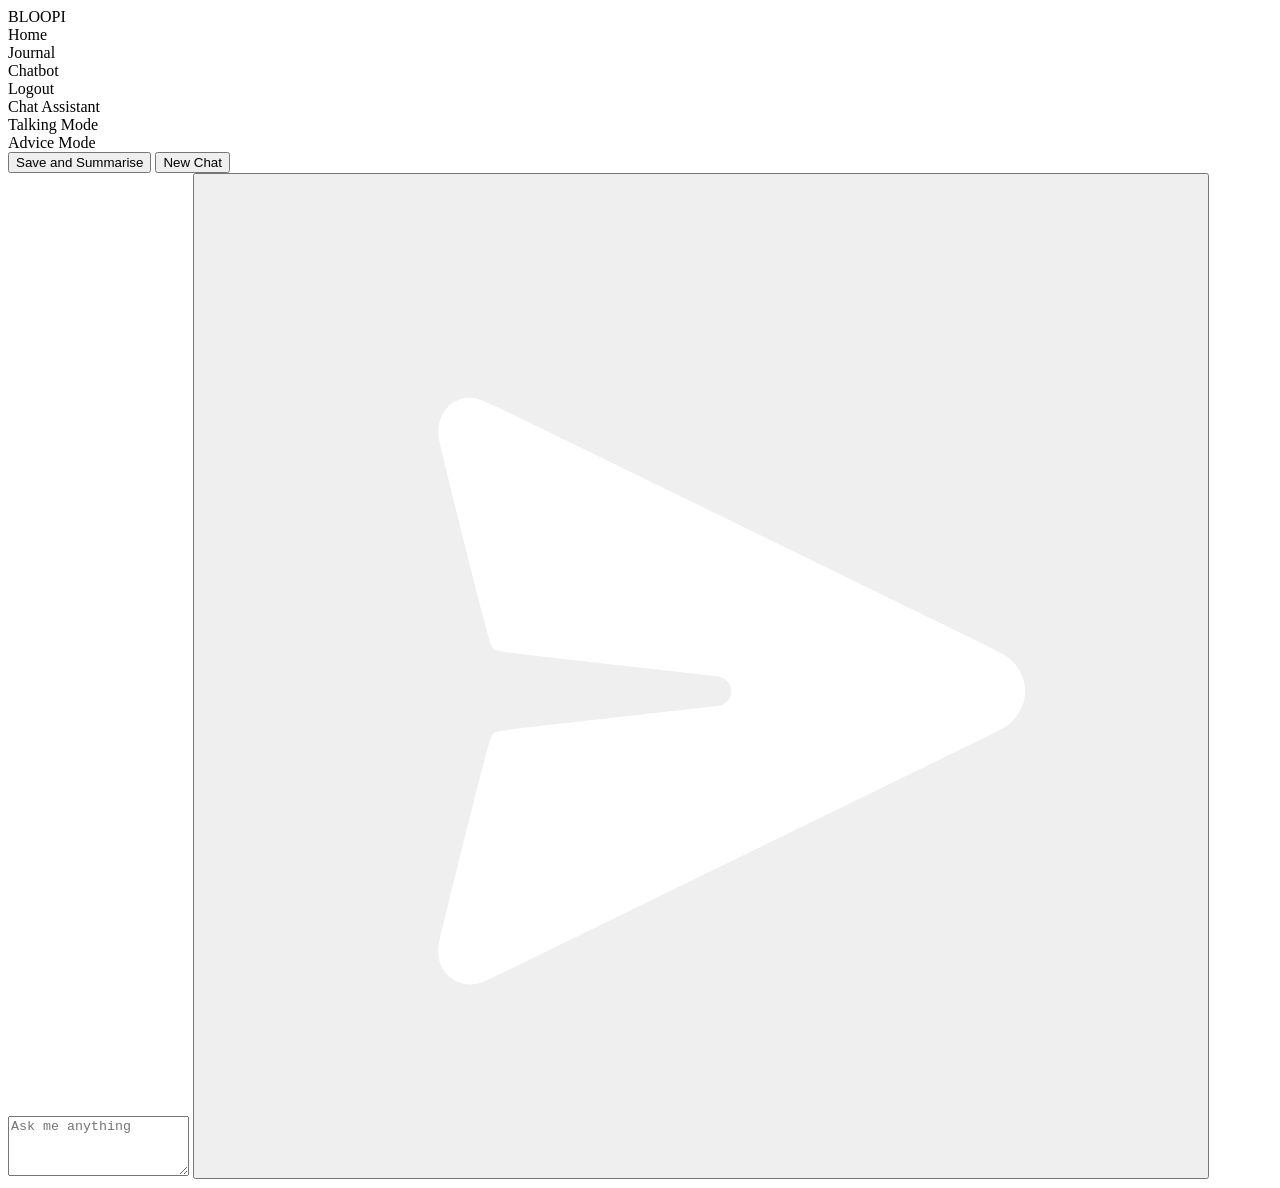
==== commit 64fd6ce2: "chat" ====
--- a/templates/chat.html
+++ b/templates/chat.html
@@ -1,4 +1,3 @@
-<!DOCTYPE html>
 <html lang="en">
 <head>
     <meta charset="UTF-8">
@@ -28,41 +27,36 @@
                     <div class="chat-header">
                         <div class="chat-title">Chat Assistant</div>
                         <div class="chat-header-right">
-                            <div class="mode-toggle">
-                                <span class="mode-label">Supportive Mode</span>
-                                <div class="toggle-switch" id="modeToggle">
-                                    <div class="toggle-slider"></div>
-                                </div>
-                                <span class="mode-label">Therapy Mode</span>
+                            <span class="mode-label">Talking Mode</span>
+                            <div class="toggle-switch" id="modeToggle">
+                                <div class="toggle-slider"></div>
                             </div>
-                            <button class="new-chat-button" id="newChatButton">✨ New Chat</button>
-                            <button class="new-chat-button" id="saveButn">Save and Summarise</button>
-                                <span class="mode-label">Talking Mode</span>
-                                <div class="toggle-switch" id="modeToggle">
-                                    <div class="toggle-slider"></div>
-                                </div>
-                                <span class="mode-label">Advice Mode</span>
+                            <span class="mode-label">Advice Mode</span>
+                            <div class="buttons-container">
+                                <button class="save-button" id="saveButn">Save and Summarise</button>
+                                <button class="new-chat-button" id="newChatButton">New Chat</button>
                             </div>
-                            <button class="new-chat-button" id="newChatButton"> New Chat</button>
                         </div>
                     </div>
                     
-                    <div class="messages-area" id="messagesArea">
-                        <!-- Messages will appear here -->
-                    </div>
-                    
-                    <div class="input-container">
-                        <textarea
-                            class="input-box"
-                            id="messageInput"
-                            placeholder="Ask me anything"
-                            rows="1"
-                        ></textarea>
-                        <button class="send-button" id="sendButton">
-                            <div class="send-icon">
-                                <img src="../static/images/send.png" alt="Send">
-                            </div>
-                        </button>
+                    <div class="chat-content">
+                        <div class="messages-area" id="messagesArea">
+                            <!-- Messages will appear here -->
+                        </div>
+                        
+                        <div class="input-container">
+                            <textarea
+                                class="input-box"
+                                id="messageInput"
+                                placeholder="Ask me anything"
+                                rows="1"
+                            ></textarea>
+                            <button class="send-button" id="sendButton">
+                                <div class="send-icon">
+                                    <img src="../static/images/send.png" alt="Send">
+                                </div>
+                            </button>
+                        </div>
                     </div>
                 </div>
             </div>
